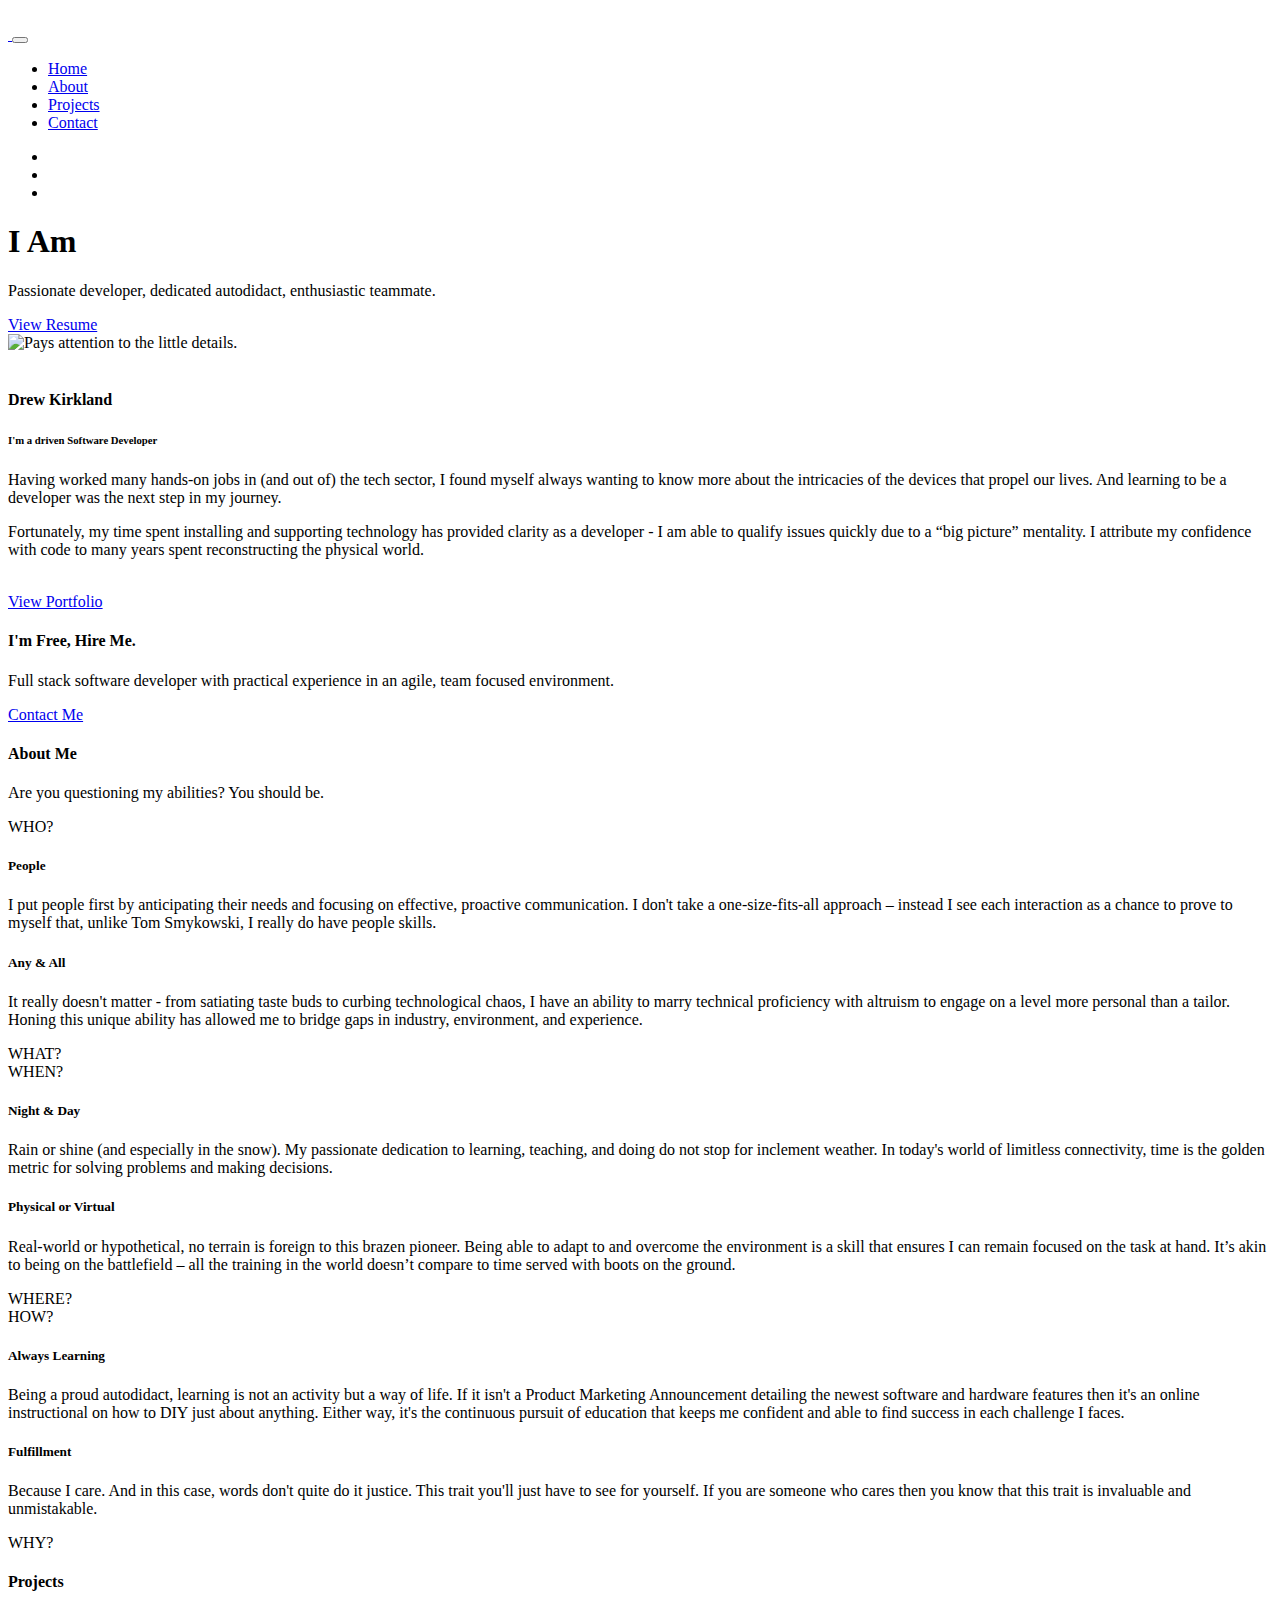
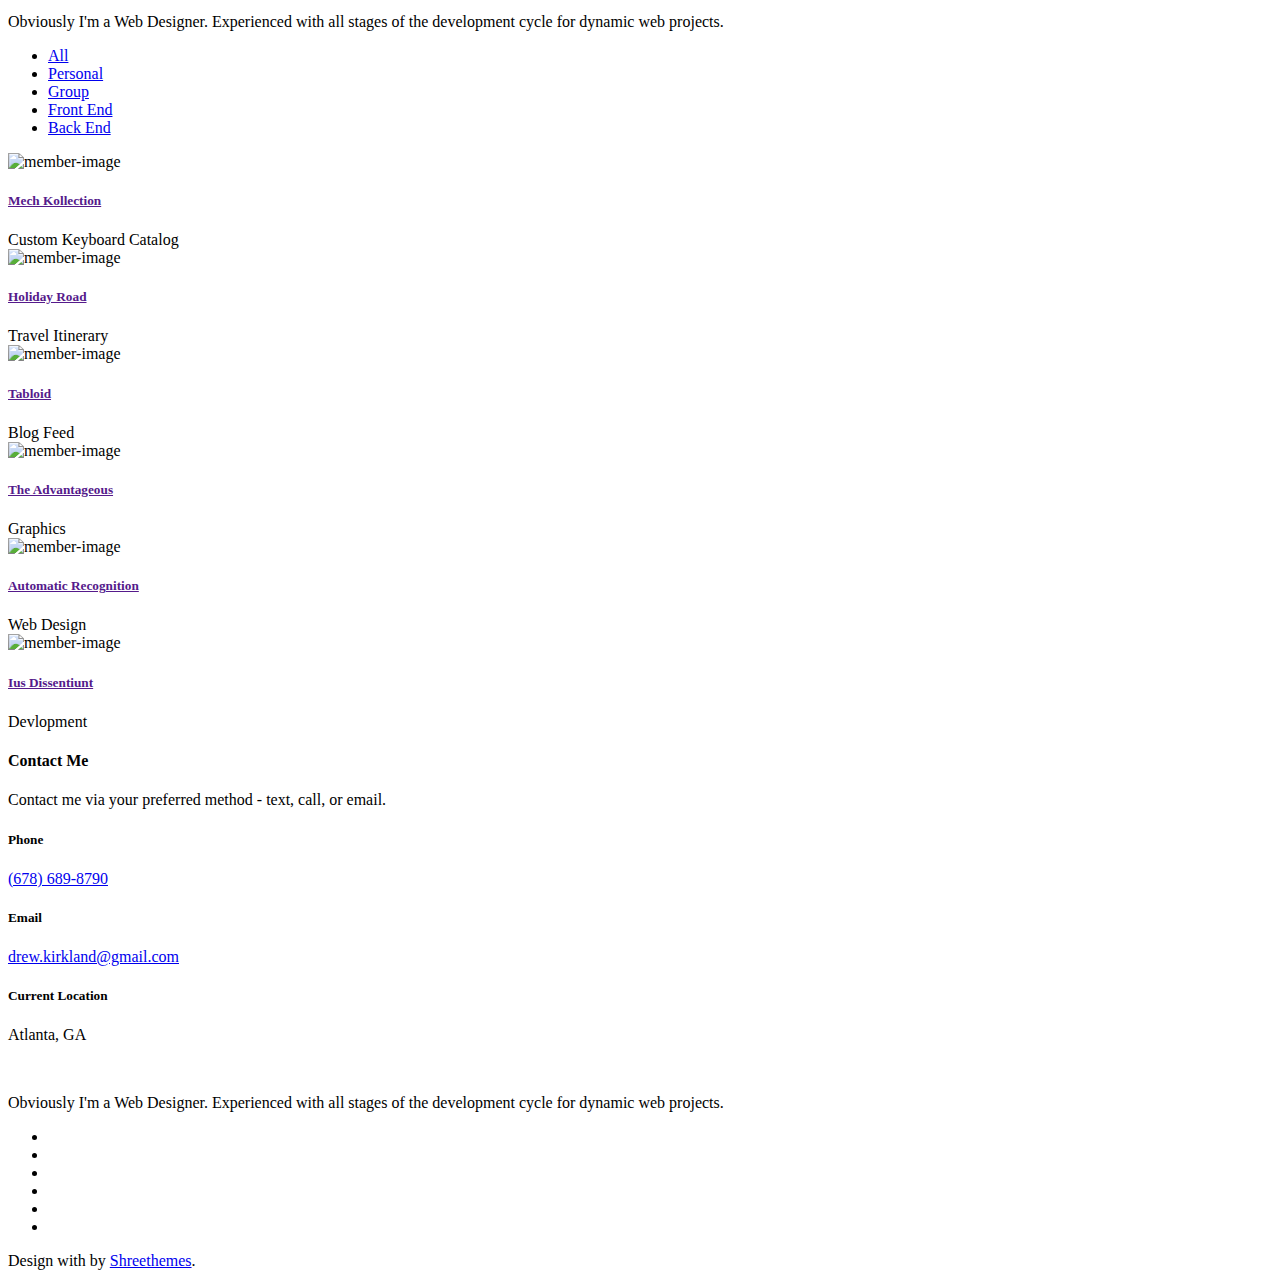
==== index.html @ 9745cca8 "Removed dead links and added updated resume." ====
<!DOCTYPE html>
<html lang="en">
  <head>
    <meta charset="utf-8" />
    <title>Drew Kirkland | Portfolio</title>
    <meta name="viewport" content="width=device-width, initial-scale=1.0" />
    <meta
      name="description"
      content="Personal developer portfolio for Drew Kirkland"
    />
    <meta name="keywords" content="portfolio, software developer, profile" />
    <meta content="Drew Kirkland" name="author" />
    <!-- favicon -->
    <link rel="shortcut icon" href="images/myfavicon.ico" />
    <!-- Bootstrap -->
    <link href="css/bootstrap.min.css" rel="stylesheet" type="text/css" />
    <!-- Magnific -->
    <link href="css/magnific-popup.css" rel="stylesheet" type="text/css" />
    <!-- Icon -->
    <link
      href="css/materialdesignicons.min.css"
      rel="stylesheet"
      type="text/css"
    />

    <!-- SLICK SLIDER -->
    <link rel="stylesheet" href="css/owl.carousel.min.css" />
    <link rel="stylesheet" href="css/owl.theme.css" />
    <link rel="stylesheet" href="css/owl.transitions.css" />
    <!-- Custom Css -->
    <link
      href="css/style.css"
      rel="stylesheet"
      type="text/css"
      id="theme-opt"
    />
    <link href="css/colors/purple.css" rel="stylesheet" id="color-opt" />
  </head>

  <body>
    <!-- Loader -->
    <div id="preloader">
      <div id="status">
        <div class="logo">
          <img
            src="images/PurpleLogo.png"
            height="20"
            class="d-block mx-auto"
            alt=""
          />
        </div>
        <div class="spinner">
          <div class="bounce1"></div>
          <div class="bounce2"></div>
          <div class="bounce3"></div>
        </div>
      </div>
    </div>
    <!-- Loader -->

    <!-- Navbar Start -->
    <nav
      class="navbar navbar-expand-lg fixed-top navbar-custom navbar-light sticky"
    >
      <div class="container">
        <a class="navbar-brand" href="index.html">
          <img src="images/PurpleLogo.png" height="16" alt="" />
        </a>
        <button
          class="navbar-toggler"
          type="button"
          data-toggle="collapse"
          data-target="#navbarCollapse"
          aria-controls="navbarCollapse"
          aria-expanded="false"
          aria-label="Toggle navigation"
        >
          <span data-feather="menu" class="fea icon-md"></span></button
        ><!--end button-->

        <div class="collapse navbar-collapse" id="navbarCollapse">
          <ul class="navbar-nav navbar-nav-link mx-auto">
            <li class="nav-item active">
              <a class="nav-link" href="#home">Home</a>
            </li>
            <!--end nav item-->
            <li class="nav-item">
              <a class="nav-link" href="#about">About</a>
            </li>
            <!--end nav item-->
            <li class="nav-item">
              <a class="nav-link" href="#projects">Projects</a>
            </li>
            <!--end nav item-->
            <li class="nav-item">
              <a class="nav-link" href="#contact">Contact</a>
            </li>
            <!--end nav item-->
          </ul>

          <ul class="list-unstyled mb-0 mt-2 mt-sm-0 social-icon">
            <li class="list-inline-item">
              <a href="javascript:void(0)"><i class="mdi mdi-facebook"></i></a>
            </li>
            <li class="list-inline-item">
              <a href="javascript:void(0)"><i class="mdi mdi-twitter"></i></a>
            </li>
            <li class="list-inline-item">
              <a href="javascript:void(0)"><i class="mdi mdi-instagram"></i></a>
            </li>
          </ul>
        </div>
      </div>
      <!--end container-->
    </nav>
    <!--end navbar-->
    <!-- Navbar End -->

    <!-- HOME START-->
    <section class="bg-home border-bottom d-table w-100" id="home">
      <!-- <div class="bg-overlay"></div> -->

      <div class="container">
        <div class="row align-items-center">
          <div class="col-lg-8">
            <div class="title-heading">
              <h1 class="heading mt-3">
                I Am
                <span
                  class="element text-primary"
                  data-elements="Passionate, Dedicated, Enthusiastic, Drew Kirkland"
                ></span>
              </h1>
              <p class="para-desc text-muted">
                Passionate developer, dedicated autodidact, enthusiastic
                teammate.
              </p>
              <div class="mt-4">
                <a
                  href="images/Drew Kirkland Resume.pdf"
                  class="btn btn-outline-primary rounded"
                  target="_blank"
                  >View Resume
                </a>
              </div>
            </div>
          </div>
          <!--end col-->
          <div class="col-lg-4 mt-5 align-items-center">
            <img
              src="images/home/hero.jpg"
              class="img-fluid rounded-circle"
              alt="Pays attention to the little details."
            />
          </div>
          <!--end col-->
        </div>
        <!--end row-->
      </div>
      <!--end container-->
      <a
        href="#about"
        data-scroll-nav="1"
        class="mouse-icon rounded-pill bg-transparent mouse-down"
      >
        <span class="wheel position-relative d-block mover"></span>
      </a>
    </section>
    <!--end section-->
    <!-- HOME END-->

    <!-- About Start -->
    <section class="section pb-3" id="about">
      <div class="container">
        <div class="row align-items-center">
          <div class="col-lg-5 col-md-5">
            <div class="about-hero">
              <img
                src="images/profilephoto.png"
                class="img-fluid mx-auto d-block about-tween position-relative"
                alt=""
              />
            </div>
          </div>
          <!--end col-->

          <div class="col-lg-7 col-md-7 mt-4 pt-2 mt-sm-0 pt-sm-0">
            <div class="section-title mb-0 ml-lg-5 ml-md-3">
              <h4 class="title text-primary mb-3">Drew Kirkland</h4>
              <h6 class="designation mb-3">
                I'm a driven
                <span class="text-primary">Software Developer</span>
              </h6>
              <p class="text-muted">
                Having worked many hands-on jobs in (and out of) the tech
                sector, I found myself always wanting to know more about the
                intricacies of the devices that propel our lives. And learning to be
                a developer was the next step in my journey.
              </p>
              <p class="text-muted">
                Fortunately, my time spent installing and supporting technology
                has provided clarity as a developer - I am able to qualify
                issues quickly due to a “big picture” mentality. I attribute my
                confidence with code to many years spent reconstructing the
                physical world.
              </p>
              <img src="images/signature.png" height="52" alt="" />
              <div class="mt-4">
                <a href="#projects" class="btn btn-primary mouse-down"
                  >View Portfolio</a
                >
              </div>
            </div>
          </div>
          <!--end col-->
        </div>
        <!--end row-->
      </div>
      <!--end container-->
    </section>
    <!-- About end -->

    <!-- Hire Me Spotlight-->
    <div class="container-fluid mt-100 mt-60">
      <div
        class="rounded py-5"
        style="background: url('images/KeyboardBlur.jpg') center;"
      >
        <div class="container">
          <div class="row justify-content-center">
            <div class="col-12 text-center">
              <div class="">
                <h4 class="text-dark">
                  I'm Free, Hire Me.
                </h4>
                <p class="text-dark mx-auto mt-4 para-desc">
                  Full stack software developer with practical experience in an
                  agile, team focused environment.
                </p>
              </div>
              <div class="mt-4">
                <a href="#contact" class="btn btn-primary mouse-down"
                  >Contact Me
                  <i data-feather="chevron-down" class="fea icon-sm"></i
                ></a>
              </div>
            </div>
            <!--end col-->
          </div>
          <!--end row-->
        </div>
        <!--end container-->
      </div>
      <!--end div-->
    </div>
    <!--end container fluid-->
    <!-- Spotlight End-->

    <!-- Timeline Start -->
    <section class="section" id="resume">
      <div class="container">
        <div class="row justify-content-center">
          <div class="col-12 text-center">
            <div class="section-title">
              <div class="titles">
                <h4 class="title title-line text-uppercase mb-4 pb-4">
                  About Me
                </h4>
                <span></span>
              </div>
              <p class="text-muted mx-auto para-desc mb-0">
                Are you questioning my abilities? You should be.
              </p>
            </div>
          </div>
          <!--end col-->
        </div>
        <!--end row-->

        <div class="row">
          <div class="col-12">
            <div class="main-icon rounded-pill text-center mt-4 pt-2">
              <i data-feather="star" class="fea icon-md-sm"></i>
            </div>
            <div class="timeline-page pt-2 position-relative">
              <div class="timeline-item mt-4">
                <div class="row">
                  <div class="col-lg-6 col-md-6 col-sm-6">
                    <div
                      class="duration date-label-left border rounded p-2 pl-4 pr-4 position-relative shadow text-left"
                    >
                      WHO?
                    </div>
                  </div>
                  <!--end col-->
                  <div class="col-lg-6 col-md-6 col-sm-6">
                    <div
                      class="event event-description-right rounded p-1 pl-2 border float-left text-left"
                    >
                      <h5 class="title mb-0 text-capitalize">People</h5>
                      <!-- <small class="company">Vivo - Senior Designer</small> -->
                      <p class="timeline-subtitle mt-3 mb-0 text-muted">
                        I put people first by anticipating their needs and
                        focusing on effective, proactive communication. I don't
                        take a one-size-fits-all approach – instead I see each
                        interaction as a chance to prove to myself that, unlike
                        Tom Smykowski, I really do have people skills.
                      </p>
                    </div>
                  </div>
                  <!--end col-->
                </div>
                <!--end row-->
              </div>
              <!--end timeline item-->

              <div class="timeline-item mt-4">
                <div class="row">
                  <div class="col-lg-6 col-md-6 col-sm-6 order-sm-1 order-2">
                    <div
                      class="event event-description-left rounded p-1 pl-2 border float-left text-right"
                    >
                      <h5 class="title mb-0 text-capitalize">Any & All</h5>

                      <p class="timeline-subtitle mt-3 mb-0 text-muted">
                        It really doesn't matter - from satiating taste buds to
                        curbing technological chaos, I have an ability to marry
                        technical proficiency with altruism to engage on a level
                        more personal than a tailor. Honing this unique ability
                        has allowed me to bridge gaps in industry, environment,
                        and experience.
                      </p>
                    </div>
                  </div>
                  <!--end col-->
                  <div class="col-lg-6 col-md-6 col-sm-6 order-sm-2 order-1">
                    <div
                      class="duration duration-right rounded border p-2 pl-4 pr-4 position-relative shadow text-left"
                    >
                      WHAT?
                    </div>
                  </div>
                  <!--end col-->
                </div>
                <!--end row-->
              </div>
              <!--end timeline item-->

              <div class="timeline-item mt-4">
                <div class="row">
                  <div class="col-lg-6 col-md-6 col-sm-6">
                    <div
                      class="duration date-label-left border rounded p-2 pl-4 pr-4 position-relative shadow text-left"
                    >
                      WHEN?
                    </div>
                  </div>
                  <!--end col-->
                  <div class="col-lg-6 col-md-6 col-sm-6">
                    <div
                      class="event event-description-right rounded p-1 pl-2 border float-left text-left"
                    >
                      <h5 class="title mt-0 mb-0 text-capitalize">
                        Night & Day
                      </h5>

                      <p class="timeline-subtitle mt-3 mb-0 text-muted">
                        Rain or shine (and especially in the snow). My
                        passionate dedication to learning, teaching, and doing
                        do not stop for inclement weather. In today's world of
                        limitless connectivity, time is the golden metric for
                        solving problems and making decisions.
                      </p>
                    </div>
                  </div>
                  <!--end col-->
                </div>
                <!--end row-->
              </div>
              <!--end timeline item-->
              <div class="timeline-item mt-4">
                <div class="row">
                  <div class="col-lg-6 col-md-6 col-sm-6 order-sm-1 order-2">
                    <div
                      class="event event-description-left rounded p-1 pl-2 border float-left text-right"
                    >
                      <h5 class="title mb-0">
                        Physical or Virtual
                      </h5>

                      <p class="timeline-subtitle mt-3 mb-0 text-muted">
                        Real-world or hypothetical, no terrain is foreign to
                        this brazen pioneer. Being able to adapt to and overcome
                        the environment is a skill that ensures I can remain
                        focused on the task at hand. It’s akin to being on the
                        battlefield – all the training in the world doesn’t
                        compare to time served with boots on the ground.
                      </p>
                    </div>
                  </div>
                  <!--end col-->
                  <div class="col-lg-6 col-md-6 col-sm-6 order-sm-2 order-1">
                    <div
                      class="duration duration-right rounded border p-2 pl-4 pr-4 position-relative shadow text-left"
                    >
                      WHERE?
                    </div>
                  </div>
                  <!--end col-->
                </div>
                <!--end row-->
              </div>
              <!--end timeline item-->

              <div class="timeline-item mt-4">
                <div class="row">
                  <div class="col-lg-6 col-md-6 col-sm-6">
                    <div
                      class="duration date-label-left border rounded p-2 pl-4 pr-4 position-relative shadow text-left"
                    >
                      HOW?
                    </div>
                  </div>
                  <!--end col-->
                  <div class="col-lg-6 col-md-6 col-sm-6">
                    <div
                      class="event event-description-right rounded p-1 pl-2 border float-left text-left"
                    >
                      <h5 class="title mt-0 mb-0 text-capitalize">
                        Always Learning
                      </h5>

                      <p class="timeline-subtitle mt-3 mb-0 text-muted">
                        Being a proud autodidact, learning is not an activity
                        but a way of life. If it isn't a Product Marketing
                        Announcement detailing the newest software and hardware
                        features then it's an online instructional on how to DIY
                        just about anything. Either way, it's the continuous
                        pursuit of education that keeps me confident and able to
                        find success in each challenge I faces.
                      </p>
                    </div>
                  </div>
                  <!--end col-->
                </div>
                <!--end row-->
              </div>
              <!--end timeline item-->
              <div class="timeline-item mt-4">
                <div class="row">
                  <div class="col-lg-6 col-md-6 col-sm-6 order-sm-1 order-2">
                    <div
                      class="event event-description-left rounded p-1 pl-2 border float-left text-right"
                    >
                      <h5 class="title mb-0 text-capitalize">Fulfillment</h5>

                      <p class="timeline-subtitle mt-3 mb-0 text-muted">
                        Because I care. And in this case, words don't quite do
                        it justice. This trait you'll just have to see for
                        yourself. If you are someone who cares then you know
                        that this trait is invaluable and unmistakable.
                      </p>
                    </div>
                  </div>
                  <!--end col-->
                  <div class="col-lg-6 col-md-6 col-sm-6 order-sm-2 order-1">
                    <div
                      class="duration duration-right rounded border p-2 pl-4 pr-4 position-relative shadow text-left"
                    >
                      WHY?
                    </div>
                  </div>
                  <!--end col-->
                </div>
                <!--end row-->
              </div>
              <!--end timeline item-->
            </div>
            <!--end timeline page-->
            <!-- TIMELINE END -->
          </div>
          <!--end col-->
        </div>
        <!--end row-->
      </div>
      <!--end container-->
    </section>
    <!--end section-->
    <!-- Skill End -->

    <!-- Projects End -->
    <section class="section bg-light" id="projects">
      <div class="container">
        <div class="row justify-content-center">
          <div class="col-12 text-center">
            <div class="section-title">
              <div class="titles">
                <h4 class="title title-line text-uppercase mb-4 pb-4">
                  Projects
                </h4>
                <span></span>
              </div>
              <p class="text-muted mx-auto para-desc mb-0">
                Obviously I'm a Web Designer. Experienced with all stages of the
                development cycle for dynamic web projects.
              </p>
            </div>
          </div>
          <!--end col-->
        </div>
        <!--end row-->
      </div>

      <div class="container">
        <div class="row mt-4 pt-2">
          <div class="col-lg-12">
            <ul class="portfolioFilter text-center mb-0 list-unstyled">
              <li class="list-inline-item mb-3">
                <a
                  href="#"
                  data-filter="*"
                  class="active text-dark mr-2 py-2 px-3 rounded"
                  >All</a
                >
              </li>
              <li class="list-inline-item mb-3">
                <a
                  href="#"
                  data-filter=".personal"
                  class="text-dark mr-2 py-2 px-3 rounded"
                  >Personal</a
                >
              </li>
              <li class="list-inline-item mb-3">
                <a
                  href="#"
                  data-filter=".group"
                  class="text-dark mr-2 py-2 px-3 rounded"
                  >Group</a
                >
              </li>
              <li class="list-inline-item mb-3">
                <a
                  href="#"
                  data-filter=".frontend"
                  class="text-dark mr-2 py-2 px-3 rounded"
                  >Front End</a
                >
              </li>
              <li class="list-inline-item mb-3">
                <a
                  href="#"
                  data-filter=".backend"
                  class="text-dark mr-2 py-2 px-3 rounded"
                  >Back End</a
                >
              </li>
            </ul>
          </div>
          <!--end col-->
        </div>
        <!--end row-->

        <div class="portfolioContainer row">
          <div class="col-lg-4 col-md-6 mt-4 pt-2 personal frontend">
            <div
              class="portfolio-box rounded position-relative overflow-hidden"
            >
              <div class="portfolio-box-img position-relative overflow-hidden">
                <img
                  src="screenshots/mech kollection/mechkollection-main.png"
                  class="img-fluid"
                  alt="member-image"
                />
                <div class="overlay-work">
                  <div class="work-content text-center">
                    <a
                      href="screenshots/mech kollection/mechkollection-main.png"
                      class="text-light work-icon bg-dark d-inline-block rounded-pill mfp-image"
                      ><i
                        data-feather="camera"
                        class="fea icon-sm image-icon"
                      ></i
                    ></a>
                  </div>
                </div>
              </div>
              <div class="gallary-title py-4 text-center">
                <h5>
                  <a href="" class="title text-dark"
                    >Mech Kollection</a
                  >
                </h5>
                <span>Custom Keyboard Catalog</span>
              </div>
            </div>
          </div>
          <!--end col-->

          <div class="col-lg-4 col-md-6 mt-4 pt-2 group frontend">
            <div
              class="portfolio-box rounded position-relative overflow-hidden"
            >
              <div class="portfolio-box-img position-relative overflow-hidden">
                <img
                  src="screenshots/holiday road/holidayroad-main.png"
                  class="img-fluid"
                  alt="member-image"
                />
                <div class="overlay-work">
                  <div class="work-content text-center">
                    <a
                      href="screenshots/holiday road/holidayroad-main.png"
                      class="text-light work-icon bg-dark d-inline-block rounded-pill mfp-image"
                      ><i
                        data-feather="camera"
                        class="fea icon-sm image-icon"
                      ></i
                    ></a>
                  </div>
                </div>
              </div>
              <div class="gallary-title py-4 text-center">
                <h5>
                  <a href="" class="title text-dark"
                    >Holiday Road</a
                  >
                </h5>
                <span>Travel Itinerary</span>
              </div>
            </div>
          </div>
          <!--end col-->

          <div class="col-lg-4 col-md-6 mt-4 pt-2 group backend">
            <div
              class="portfolio-box rounded position-relative overflow-hidden"
            >
              <div class="portfolio-box-img position-relative overflow-hidden">
                <img
                  src="screenshots/fullstack tabloid/tabloid-posts.png"
                  class="img-fluid"
                  alt="member-image"
                />
                <div class="overlay-work">
                  <div class="work-content text-center">
                    <a
                      href="screenshots/fullstack tabloid/tabloid-posts.png"
                      class="text-light work-icon bg-dark d-inline-block rounded-pill mfp-image"
                      ><i
                        data-feather="camera"
                        class="fea icon-sm image-icon"
                      ></i
                    ></a>
                  </div>
                </div>
              </div>
              <div class="gallary-title py-4 text-center">
                <h5>
                  <a href="" class="title text-dark"
                    >Tabloid</a
                  >
                </h5>
                <span>Blog Feed</span>
              </div>
            </div>
          </div>
          <!--end col-->

          <div class="col-lg-4 col-md-6 mt-4 pt-2 personal photography">
            <div
              class="portfolio-box rounded position-relative overflow-hidden"
            >
              <div class="portfolio-box-img position-relative overflow-hidden">
                <img
                  src="images/portfolio/6.jpg"
                  class="img-fluid"
                  alt="member-image"
                />
                <div class="overlay-work">
                  <div class="work-content text-center">
                    <a
                      href="images/portfolio/6.jpg"
                      class="text-light work-icon bg-dark d-inline-block rounded-pill mfp-image"
                      ><i
                        data-feather="camera"
                        class="fea icon-sm image-icon"
                      ></i
                    ></a>
                  </div>
                </div>
              </div>
              <div class="gallary-title py-4 text-center">
                <h5>
                  <a href="" class="title text-dark"
                    >The Advantageous</a
                  >
                </h5>
                <span>Graphics</span>
              </div>
            </div>
          </div>
          <!--end col-->

          <div class="col-lg-4 col-md-6 mt-4 pt-2 creative photography">
            <div
              class="portfolio-box rounded position-relative overflow-hidden"
            >
              <div class="portfolio-box-img position-relative overflow-hidden">
                <img
                  src="images/portfolio/3.jpg"
                  class="img-fluid"
                  alt="member-image"
                />
                <div class="overlay-work">
                  <div class="work-content text-center">
                    <a
                      href="http://vimeo.com/287684225"
                      class="play-btn video-play-icon text-light work-icon bg-dark d-inline-block rounded-pill"
                      ><i
                        data-feather="video"
                        class="fea icon-sm image-icon"
                      ></i
                    ></a>
                  </div>
                </div>
              </div>
              <div class="gallary-title py-4 text-center">
                <h5>
                  <a href="" class="title text-dark"
                    >Automatic Recognition</a
                  >
                </h5>
                <span>Web Design</span>
              </div>
            </div>
          </div>
          <!--end col-->

          <div class="col-lg-4 col-md-6 mt-4 pt-2 natural creative">
            <div
              class="portfolio-box rounded position-relative overflow-hidden"
            >
              <div class="portfolio-box-img position-relative overflow-hidden">
                <img
                  src="images/portfolio/5.jpg"
                  class="img-fluid"
                  alt="member-image"
                />
                <div class="overlay-work">
                  <div class="work-content text-center">
                    <a
                      href="images/portfolio/5.jpg"
                      class="text-light work-icon bg-dark d-inline-block rounded-pill mfp-image"
                      ><i
                        data-feather="camera"
                        class="fea icon-sm image-icon"
                      ></i
                    ></a>
                  </div>
                </div>
              </div>
              <div class="gallary-title py-4 text-center">
                <h5>
                  <a href="" class="title text-dark">
                    Ius Dissentiunt
                  </a>
                </h5>
                <span>Devlopment</span>
              </div>
            </div>
          </div>
          <!--end col-->
        </div>
        <!-- End row -->
      </div>
      <!--end container-->
    </section>
    <!--end section-->
    <!-- Projects End -->

    <!-- Contact Start -->
    <section class="section pb-0" id="contact">
      <div class="container">
        <div class="row justify-content-center">
          <div class="col-12 text-center">
            <div class="section-title">
              <div class="titles">
                <h4 class="title title-line text-uppercase mb-4 pb-4">
                  Contact Me
                </h4>
                <span></span>
              </div>
              <p class="text-muted mx-auto para-desc mb-0">
                Contact me via your preferred method - text, call, or email.
              </p>
            </div>
          </div>
          <!--end col-->
        </div>
        <!--end row-->

        <div class="row">
          <div class="col-md-4 mt-4 pt-2">
            <div class="contact-detail text-center">
              <div class="icon">
                <i data-feather="phone" class="fea icon-md"></i>
              </div>
              <div class="content mt-4">
                <h5 class="title text-uppercase">Phone</h5>
                <!-- <p class="text-muted">
                  Gimme a holler.
                </p> -->
                <a href="tel:+1678-689-8790" class="text-primary"
                  >(678) 689-8790</a
                >
              </div>
            </div>
          </div>
          <!--end col-->

          <div class="col-md-4 mt-4 pt-2">
            <div class="contact-detail text-center">
              <div class="icon">
                <i data-feather="mail" class="fea icon-md"></i>
              </div>
              <div class="content mt-4">
                <h5 class="title text-uppercase">Email</h5>
                <!-- <p class="text-muted">
                  Drop me a line.
                </p> -->
                <a href="mailto:drew.kirkland@gmail.com" class="text-primary"
                  >drew.kirkland@gmail.com</a
                >
              </div>
            </div>
          </div>
          <!--end col-->

          <div class="col-md-4 mt-4 pt-2">
            <div class="contact-detail text-center">
              <div class="icon">
                <i data-feather="map-pin" class="fea icon-md"></i>
              </div>
              <div class="content mt-4">
                <h5 class="title text-uppercase">Current Location</h5>
                <p class="text-muted">
                  Atlanta, GA
                </p>
                <!-- <a
                  href="https://www.google.com/maps/embed?pb=!1m10!1m8!1m3!1d6030.418742494061!2d-111.34563870463673!3d26.01036670629853!3m2!1i1024!2i768!4f13.1!5e0!3m2!1ses-419!2smx!4v1471908546569"
                  class="video-play-icon text-primary"
                  >View on Google map</a
                > -->
              </div>
            </div>
          </div>
          <!--end col-->
        </div>
        <!--end row-->
      </div>
      <!--end container-->
    </section>
    <!--end section-->
    <!-- Contact End -->

    <!-- Footer Start -->
    <footer class="footer bg-dark">
      <div class="container">
        <div class="row justify-content-center">
          <div class="col-12 text-center">
            <a href="#"
              ><img src="images/WhiteLogo.png" height="20" alt=""
            /></a>
            <p class="para-desc mx-auto mt-5">
              Obviously I'm a Web Designer. Experienced with all stages of the
              development cycle for dynamic web projects.
            </p>
            <ul class="list-unstyled mb-0 mt-4 social-icon">
              <li class="list-inline-item">
                <a href="javascript:void(0)"
                  ><i class="mdi mdi-facebook"></i
                ></a>
              </li>
              <li class="list-inline-item">
                <a href="javascript:void(0)"><i class="mdi mdi-twitter"></i></a>
              </li>
              <li class="list-inline-item">
                <a href="javascript:void(0)"
                  ><i class="mdi mdi-instagram"></i
                ></a>
              </li>
              <li class="list-inline-item">
                <a href="javascript:void(0)"><i class="mdi mdi-vimeo"></i></a>
              </li>
              <li class="list-inline-item">
                <a href="javascript:void(0)"
                  ><i class="mdi mdi-google-plus"></i
                ></a>
              </li>
              <li class="list-inline-item">
                <a href="javascript:void(0)"
                  ><i class="mdi mdi-linkedin"></i
                ></a>
              </li>
            </ul>
          </div>
          <!--end col-->
        </div>
        <!--end row-->
      </div>
      <!--end container-->
    </footer>
    <!--end footer-->
    <footer class="footer footer-bar bg-dark">
      <div class="container text-foot text-center">
        <p class="mb-0">
          Design with
          <i class="mdi mdi-heart text-danger"></i> by
          <a
            href="http://www.shreethemes.in"
            target="_blank"
            class="text-success"
            >Shreethemes</a
          >.
        </p>
      </div>
      <!--end container-->
    </footer>
    <!--end footer-->
    <!-- Footer End -->

    <!-- Back to top -->
    <a href="#" class="back-to-top rounded text-center" id="back-to-top">
      <i class="mdi mdi-chevron-up d-block"> </i>
    </a>
    <!-- Back to top -->

    <!-- javascript -->
    <script src="js/jquery.min.js"></script>
    <script src="js/bootstrap.bundle.min.js"></script>
    <script src="js/jquery.easing.min.js"></script>
    <script src="js/scrollspy.min.js"></script>
    <!-- SLIDER -->
    <script src="js/owl.carousel.min.js "></script>
    <!-- Magnific Popup -->
    <script src="js/jquery.magnific-popup.min.js"></script>
    <script src="js/isotope.js"></script>
    <script src="js/portfolio-filter.js"></script>
    <script src="js/magnific.init.js"></script>
    <!-- Contact -->
    <script src="js/contact.js"></script>
    <!-- Tweenmax Js -->
    <script src="js/jquery-twennmax.js"></script>
    <script src="js/TweenMax.min.js"></script>
    <script src="js/jquery-twennmax.init.js"></script>
    <!-- Feather icon -->
    <script src="js/feather.min.js"></script>
    <!-- Glitch -->
    <script src="js/mgGlitch.min.js"></script>
    <script src="js/glitch.init.js"></script>
    <!-- Typed -->
    <script src="js/typed.js"></script>
    <script src="js/typed.init.js"></script>

    <!-- Main Js -->
    <script src="js/app.js"></script>
  </body>
</html>
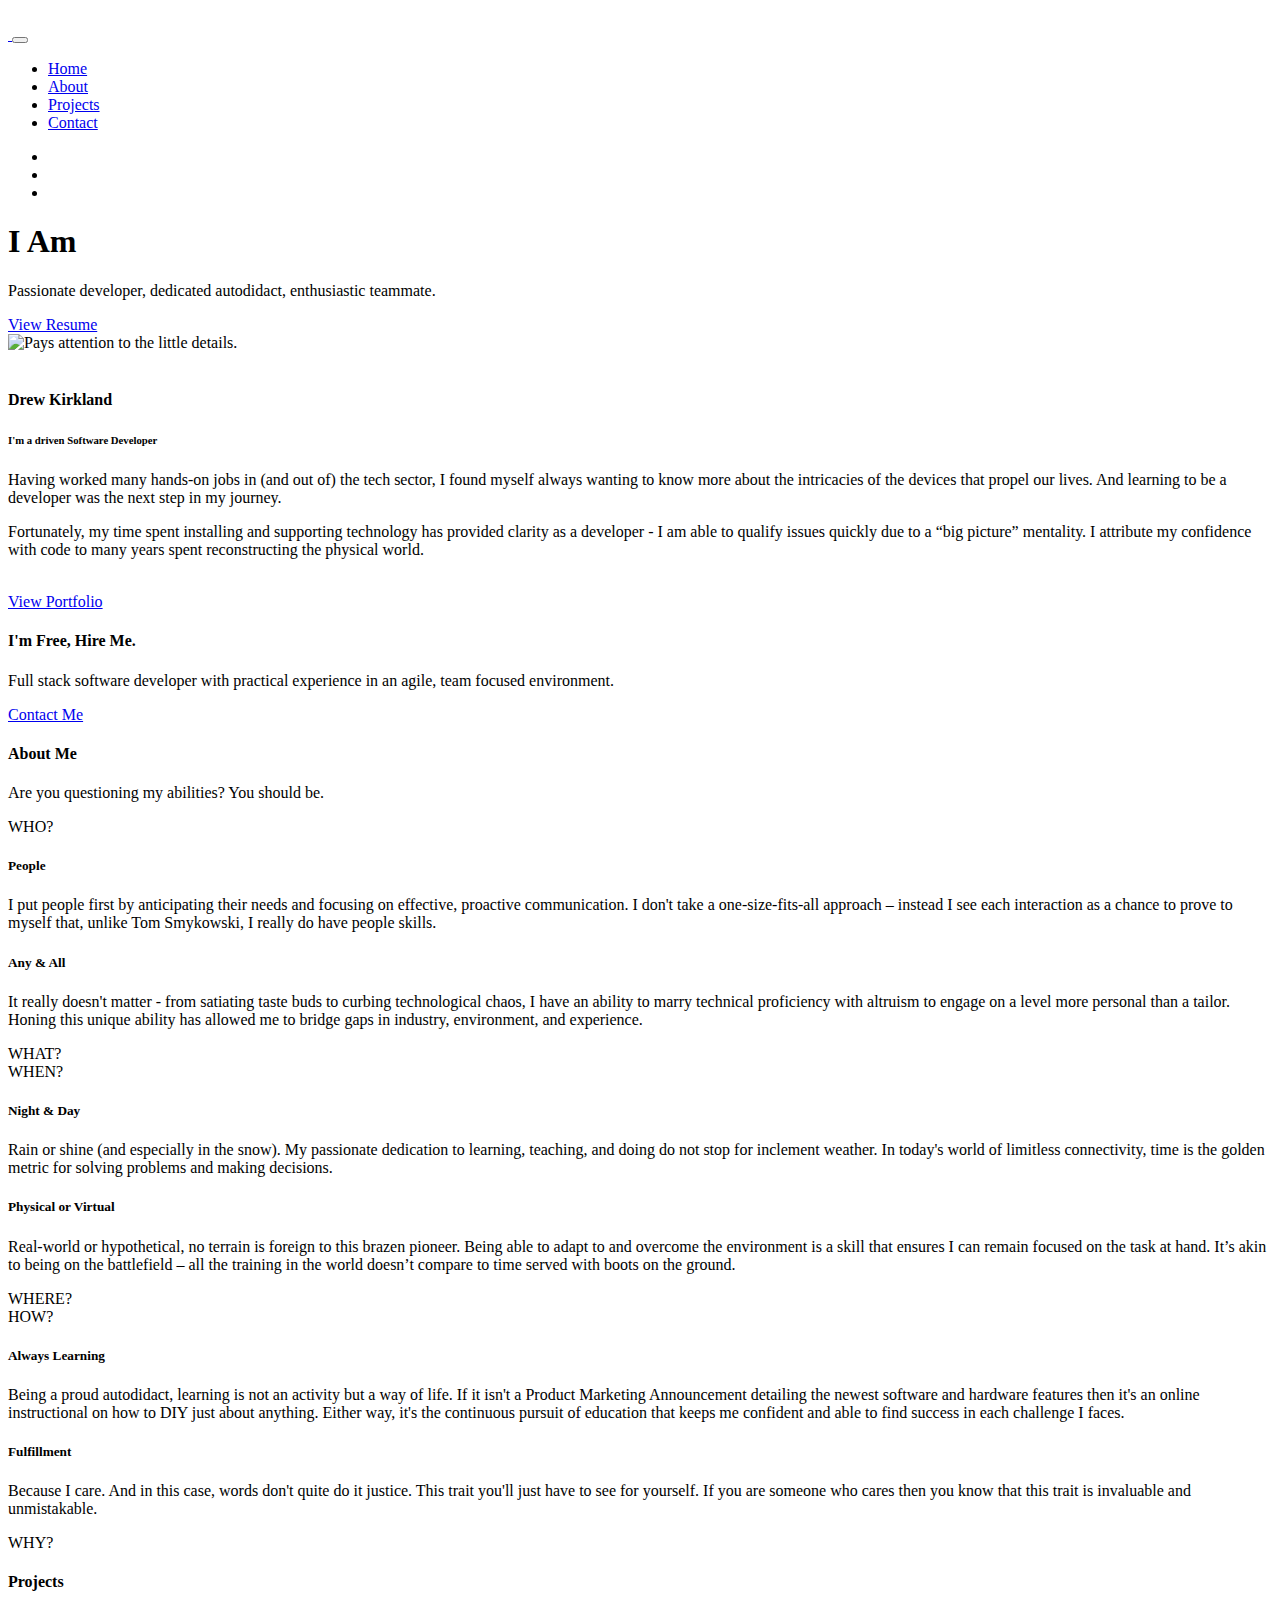
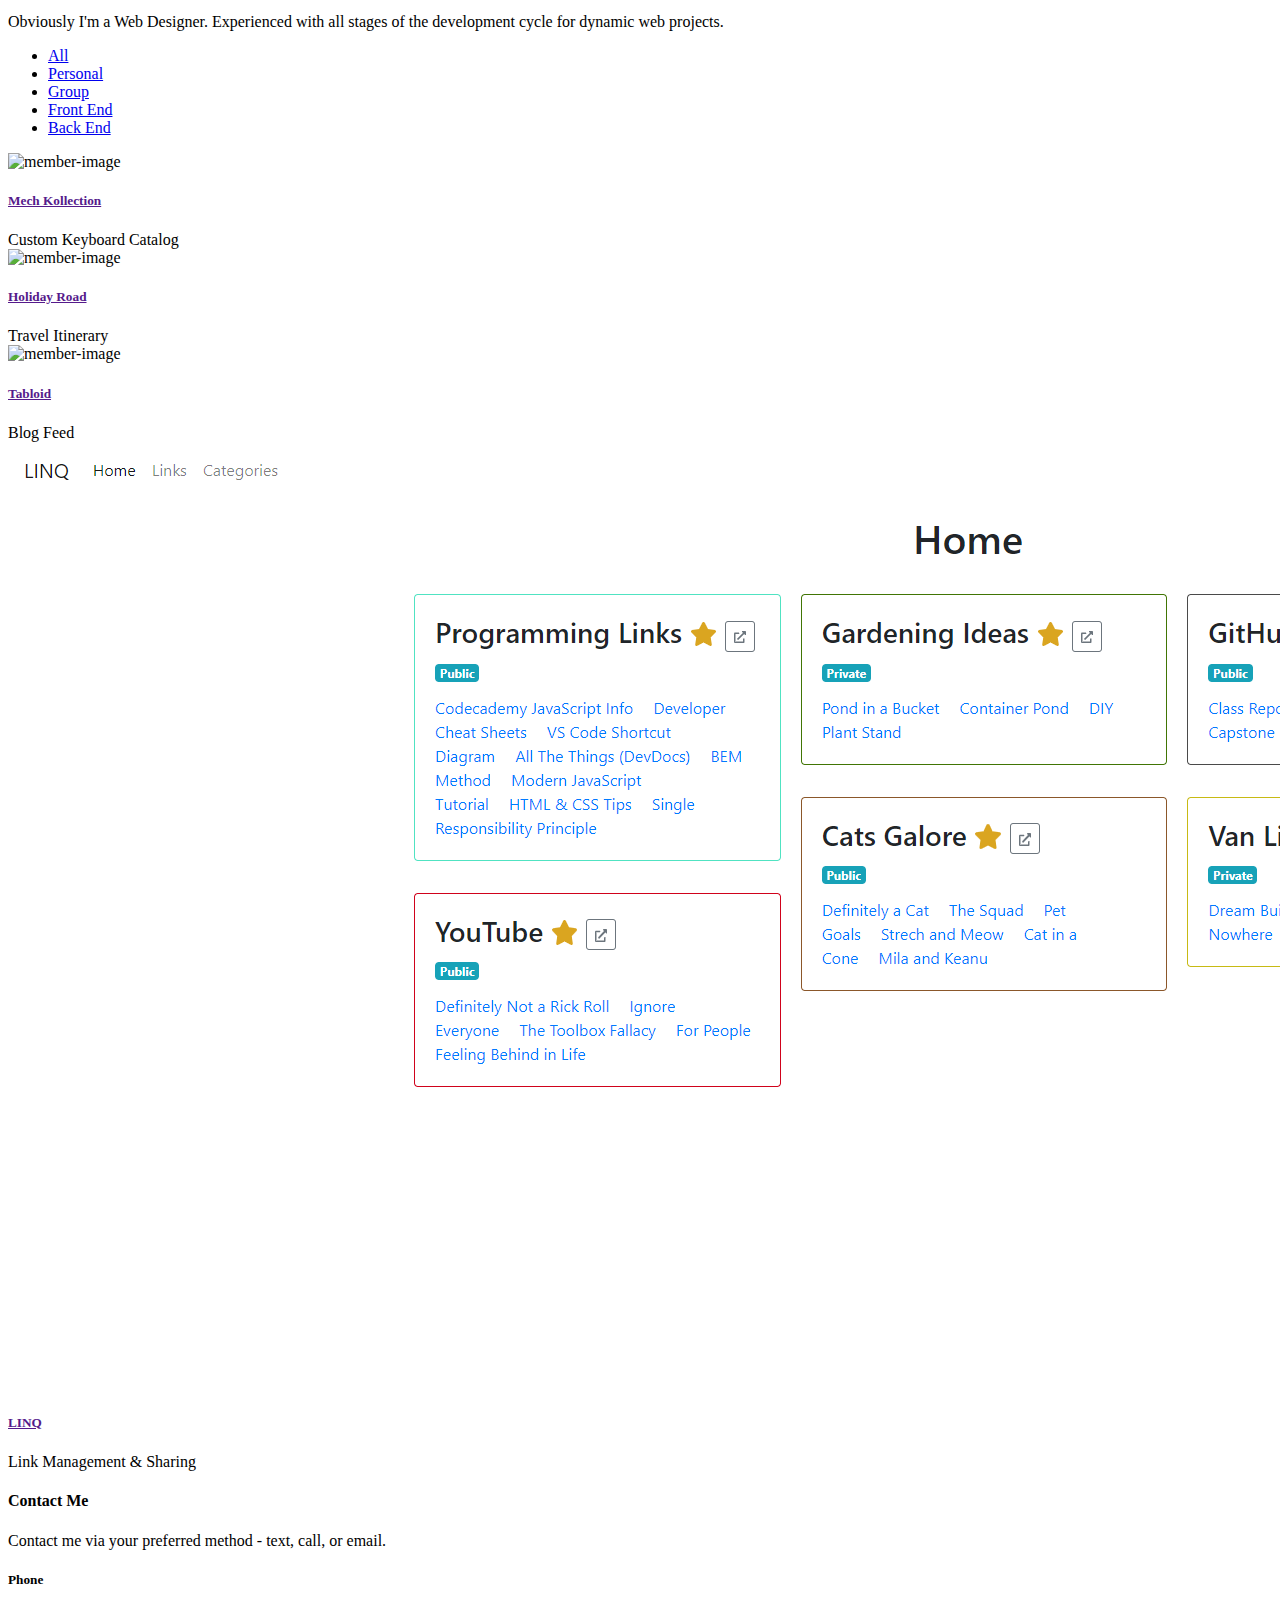
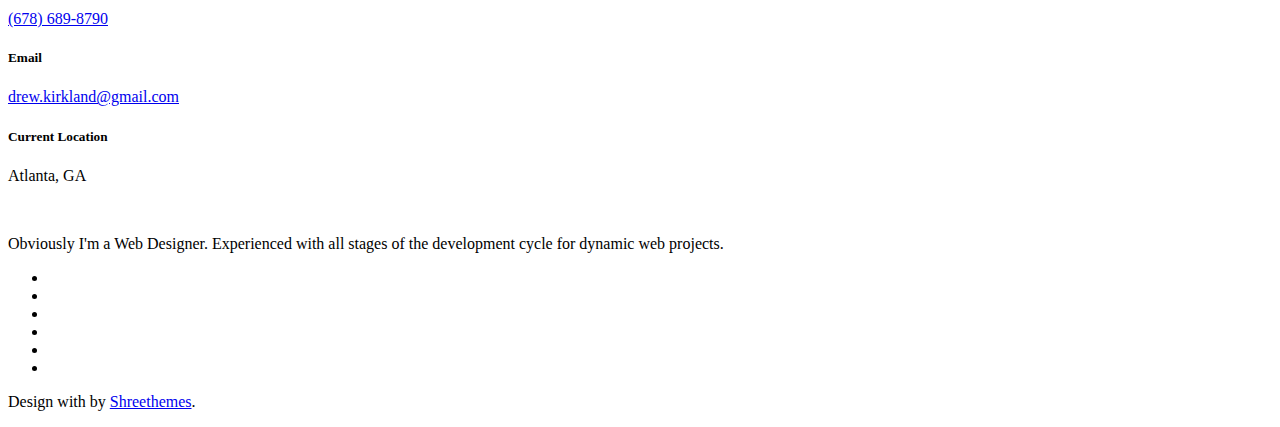
==== commit ba4b5d89: "Fixing styling issues and added images for final capstone." ====
--- a/index.html
+++ b/index.html
@@ -229,7 +229,7 @@
         <div class="container">
           <div class="row justify-content-center">
             <div class="col-12 text-center">
-              <div class="">
+              <div class="rounded py-2" style="background-color:rgba(255,255,255, 0.8)">
                 <h4 class="text-dark">
                   I'm Free, Hire Me.
                 </h4>
@@ -667,20 +667,20 @@
           </div>
           <!--end col-->
 
-          <div class="col-lg-4 col-md-6 mt-4 pt-2 personal photography">
+          <div class="col-lg-4 col-md-6 mt-4 pt-2 personal backend">
             <div
               class="portfolio-box rounded position-relative overflow-hidden"
             >
               <div class="portfolio-box-img position-relative overflow-hidden">
                 <img
-                  src="images/portfolio/6.jpg"
+                  src="screenshots/linq/LinqHome.png"
                   class="img-fluid"
                   alt="member-image"
                 />
                 <div class="overlay-work">
                   <div class="work-content text-center">
                     <a
-                      href="images/portfolio/6.jpg"
+                      href="screenshots/linq/LinqHome.png"
                       class="text-light work-icon bg-dark d-inline-block rounded-pill mfp-image"
                       ><i
                         data-feather="camera"
@@ -693,80 +693,10 @@
               <div class="gallary-title py-4 text-center">
                 <h5>
                   <a href="" class="title text-dark"
-                    >The Advantageous</a
+                    >LINQ</a
                   >
                 </h5>
-                <span>Graphics</span>
-              </div>
-            </div>
-          </div>
-          <!--end col-->
-
-          <div class="col-lg-4 col-md-6 mt-4 pt-2 creative photography">
-            <div
-              class="portfolio-box rounded position-relative overflow-hidden"
-            >
-              <div class="portfolio-box-img position-relative overflow-hidden">
-                <img
-                  src="images/portfolio/3.jpg"
-                  class="img-fluid"
-                  alt="member-image"
-                />
-                <div class="overlay-work">
-                  <div class="work-content text-center">
-                    <a
-                      href="http://vimeo.com/287684225"
-                      class="play-btn video-play-icon text-light work-icon bg-dark d-inline-block rounded-pill"
-                      ><i
-                        data-feather="video"
-                        class="fea icon-sm image-icon"
-                      ></i
-                    ></a>
-                  </div>
-                </div>
-              </div>
-              <div class="gallary-title py-4 text-center">
-                <h5>
-                  <a href="" class="title text-dark"
-                    >Automatic Recognition</a
-                  >
-                </h5>
-                <span>Web Design</span>
-              </div>
-            </div>
-          </div>
-          <!--end col-->
-
-          <div class="col-lg-4 col-md-6 mt-4 pt-2 natural creative">
-            <div
-              class="portfolio-box rounded position-relative overflow-hidden"
-            >
-              <div class="portfolio-box-img position-relative overflow-hidden">
-                <img
-                  src="images/portfolio/5.jpg"
-                  class="img-fluid"
-                  alt="member-image"
-                />
-                <div class="overlay-work">
-                  <div class="work-content text-center">
-                    <a
-                      href="images/portfolio/5.jpg"
-                      class="text-light work-icon bg-dark d-inline-block rounded-pill mfp-image"
-                      ><i
-                        data-feather="camera"
-                        class="fea icon-sm image-icon"
-                      ></i
-                    ></a>
-                  </div>
-                </div>
-              </div>
-              <div class="gallary-title py-4 text-center">
-                <h5>
-                  <a href="" class="title text-dark">
-                    Ius Dissentiunt
-                  </a>
-                </h5>
-                <span>Devlopment</span>
+                <span>Link Management & Sharing</span>
               </div>
             </div>
           </div>
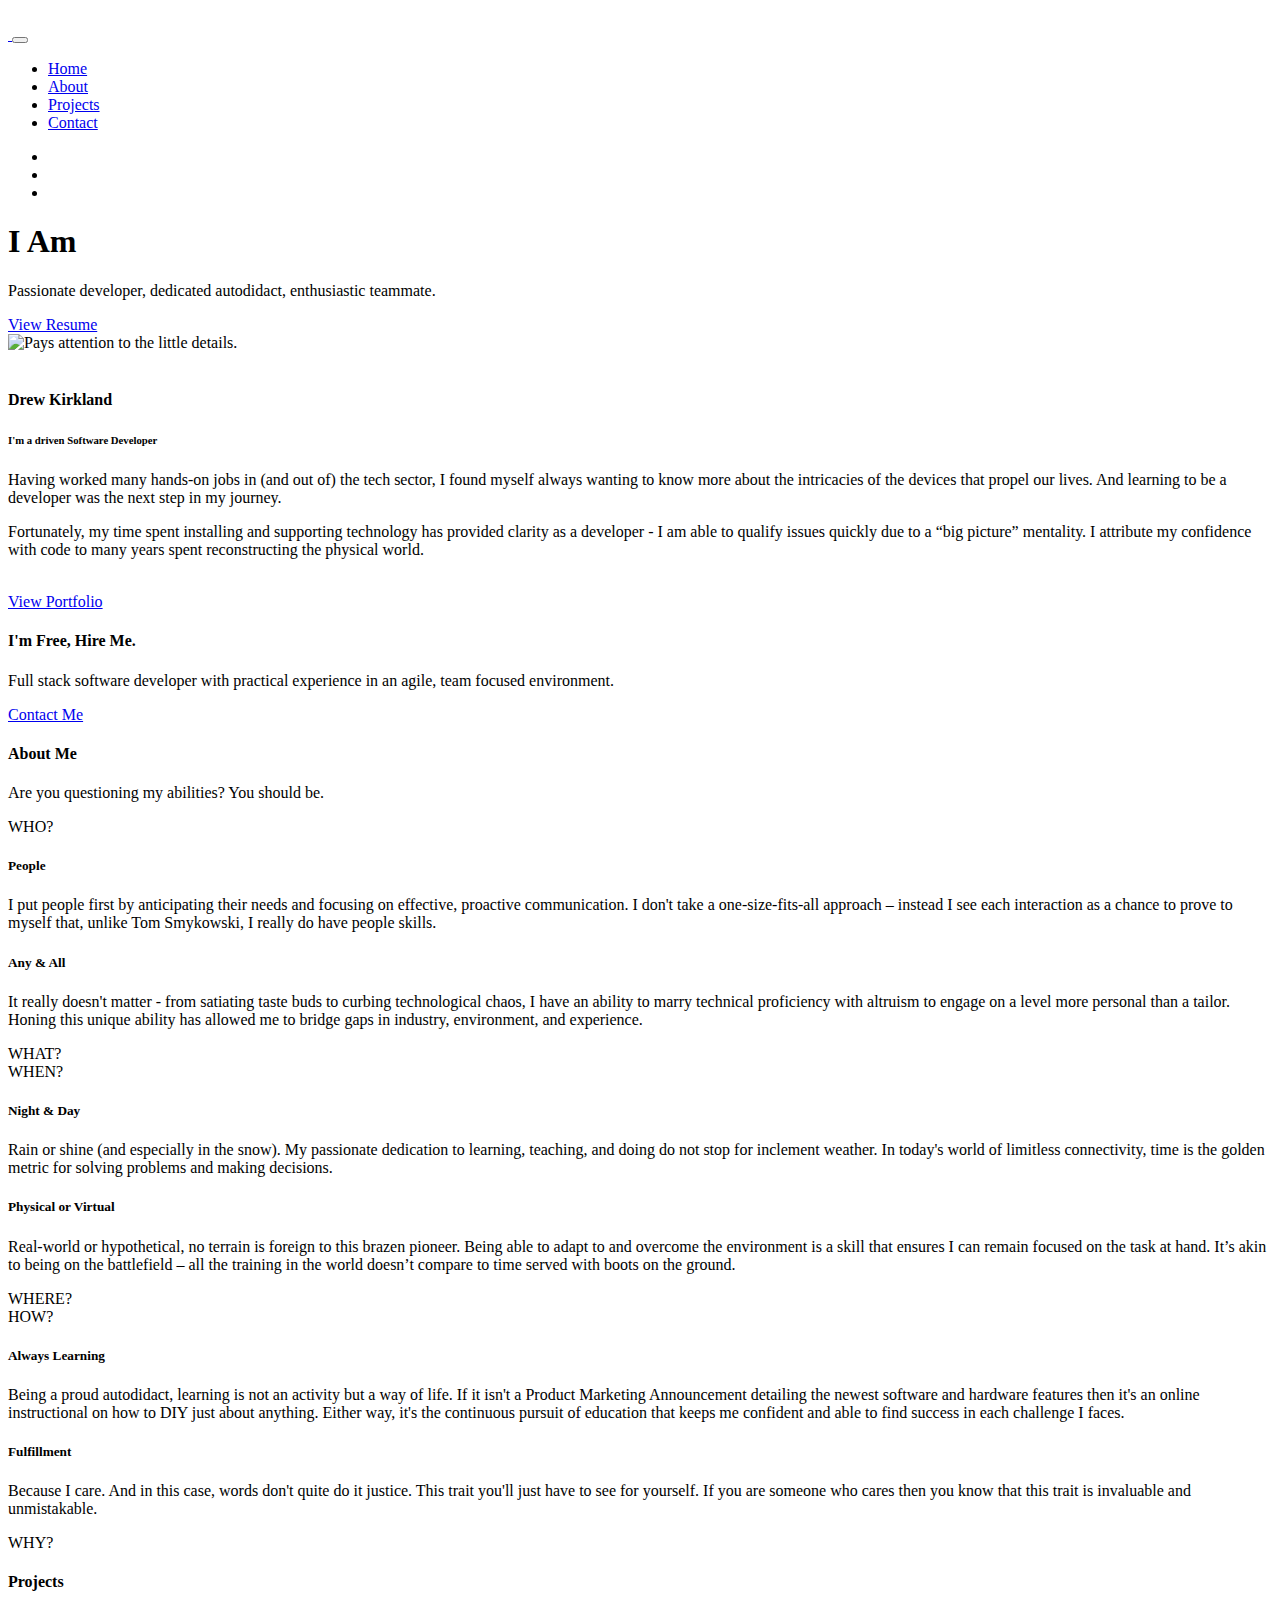
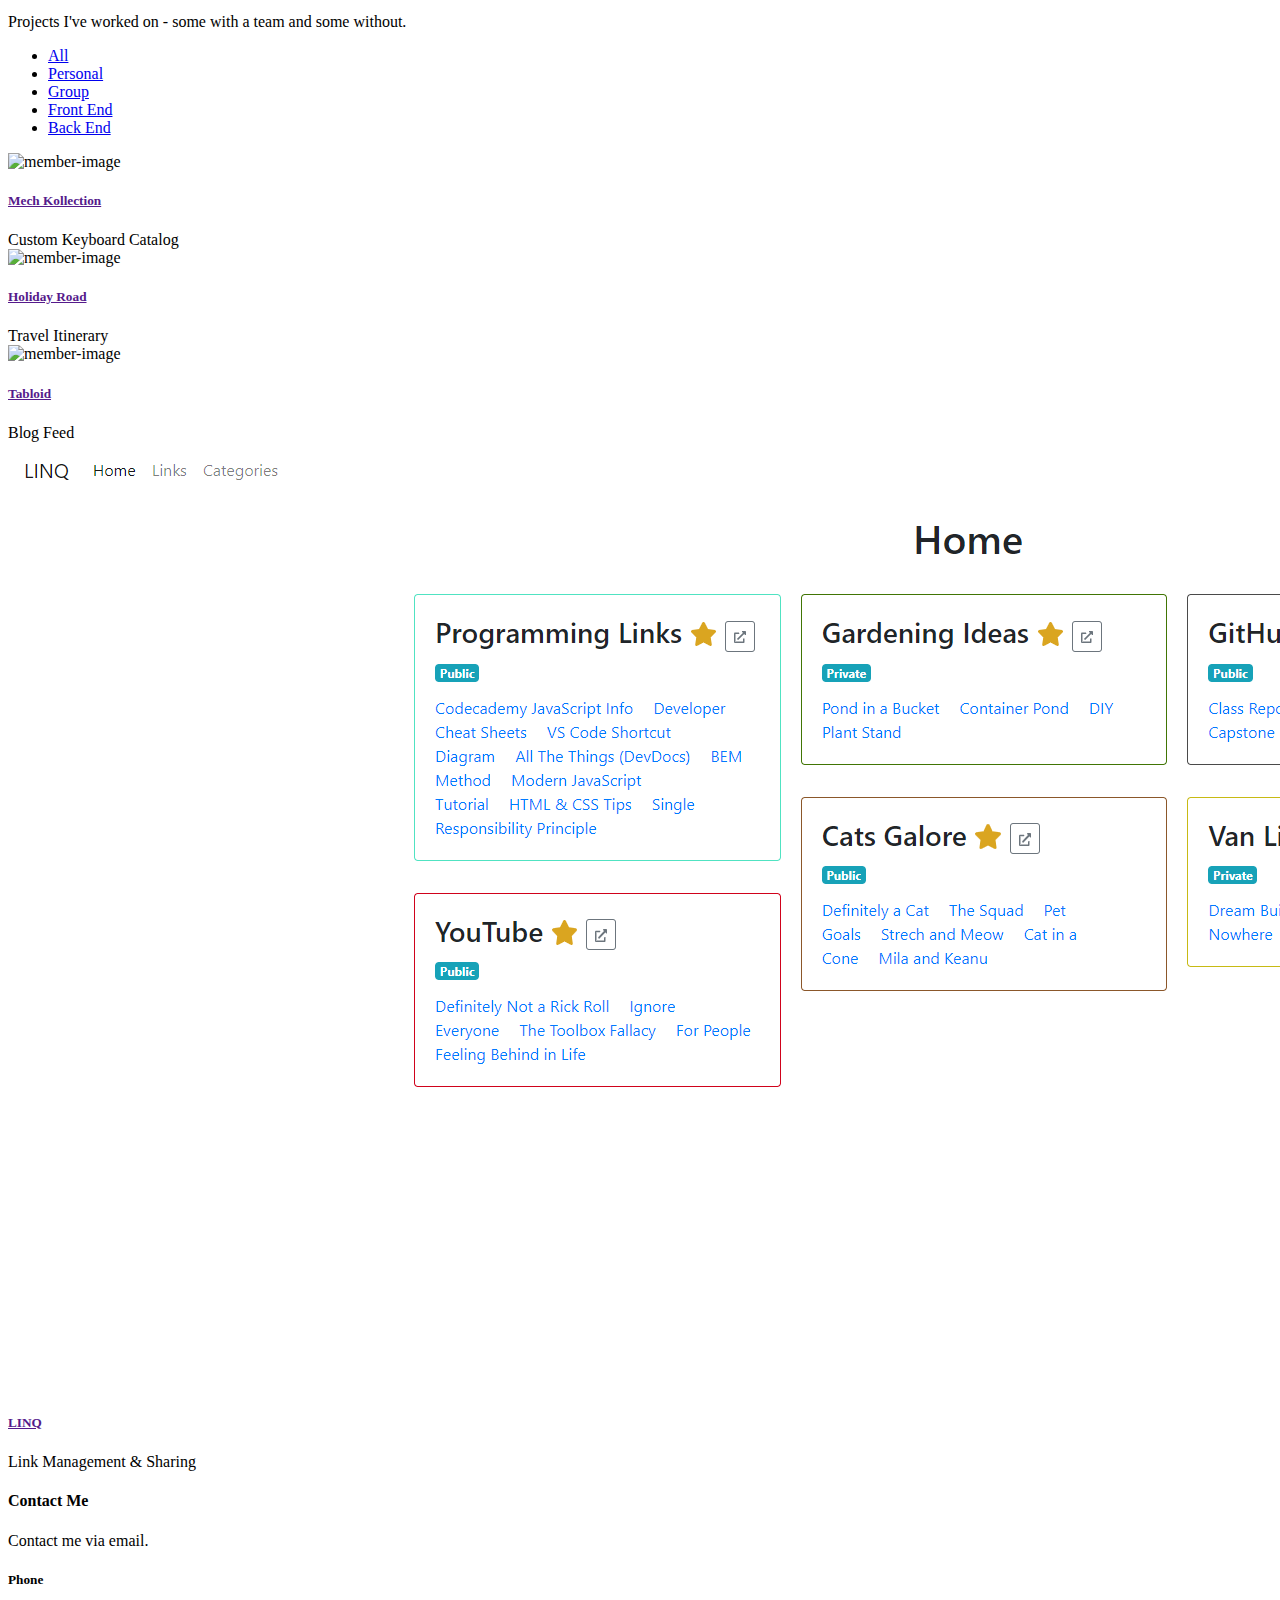
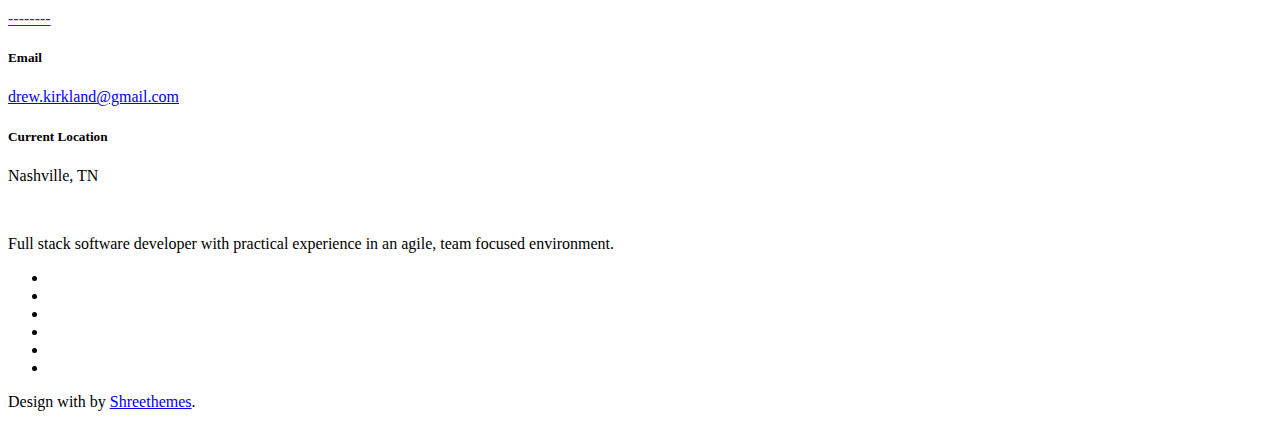
==== commit 1d7d63be: "Update index.html" ====
--- a/index.html
+++ b/index.html
@@ -501,8 +501,7 @@
                 <span></span>
               </div>
               <p class="text-muted mx-auto para-desc mb-0">
-                Obviously I'm a Web Designer. Experienced with all stages of the
-                development cycle for dynamic web projects.
+                Projects I've worked on - some with a team and some  without.
               </p>
             </div>
           </div>
@@ -722,7 +721,7 @@
                 <span></span>
               </div>
               <p class="text-muted mx-auto para-desc mb-0">
-                Contact me via your preferred method - text, call, or email.
+                Contact me via email.
               </p>
             </div>
           </div>
@@ -741,8 +740,8 @@
                 <!-- <p class="text-muted">
                   Gimme a holler.
                 </p> -->
-                <a href="tel:+1678-689-8790" class="text-primary"
-                  >(678) 689-8790</a
+                <a href="" class="text-primary"
+                  >--------</a
                 >
               </div>
             </div>
@@ -775,7 +774,7 @@
               <div class="content mt-4">
                 <h5 class="title text-uppercase">Current Location</h5>
                 <p class="text-muted">
-                  Atlanta, GA
+                  Nashville, TN
                 </p>
                 <!-- <a
                   href="https://www.google.com/maps/embed?pb=!1m10!1m8!1m3!1d6030.418742494061!2d-111.34563870463673!3d26.01036670629853!3m2!1i1024!2i768!4f13.1!5e0!3m2!1ses-419!2smx!4v1471908546569"
@@ -803,8 +802,7 @@
               ><img src="images/WhiteLogo.png" height="20" alt=""
             /></a>
             <p class="para-desc mx-auto mt-5">
-              Obviously I'm a Web Designer. Experienced with all stages of the
-              development cycle for dynamic web projects.
+              Full stack software developer with practical experience in an agile, team focused environment.
             </p>
             <ul class="list-unstyled mb-0 mt-4 social-icon">
               <li class="list-inline-item">
